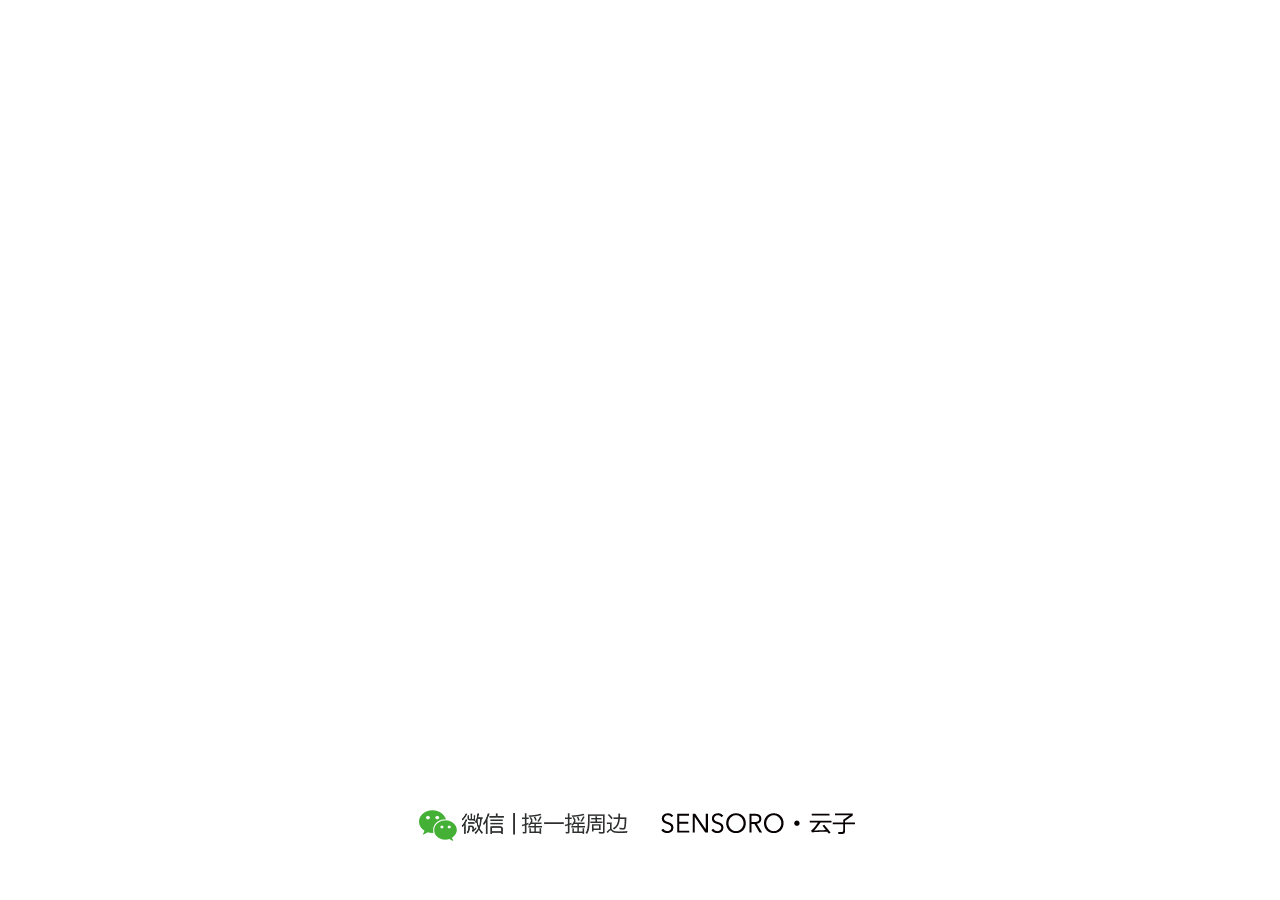
==== mobile/demo1/index.html @ e7ae375c "添加文件" ====
<!DOCTYPE html>
<html>
<head lang="en">
  <meta charset="UTF-8">
  <meta name="viewport" content="width=640, user-scalable=no"/>
  <title></title>
  <link rel="stylesheet" href="./css/index.css"/>
  <script src="./js/index.js"></script>
</head>
<body>
<script>
  document.body.style.height = view().h + 'px';
</script>
<!-- 欢迎页面 -->
<section class="page pageSHow" id="welcome">
  <div class="tree">
    <img src="./img/tree.jpg" alt=""/>
    <div class="welcome2">
      <img src="img/title.png" alt=""/>
      <span class="shake"></span>
    </div>
    <img src="./img/title2.png" class="tree3" alt=""/>
    <span class="cloud"></span>
    <span class="cloud"></span>
    <span class="cloud"></span>
  </div>
  <h1 id="logo">
    <img src="./img/logo.png" alt=""/>
  </h1>
</section>
<section class="page">上传成功</section>
<section class="page">新闻页面</section>
<section class="page">跳转页面</section>
<section class="page">表单页面</section>
<section class="page pageSHow">首页</section>
</body>
</html>
---- mobile/demo1/css/index.css ----
@charset "utf-8";

*{
  margin: 0;
  padding: 0;
}
body{
  margin: 0;
  padding: 0;
  font-family: Arial, "微软雅黑";

  position: relative;
}
.page{
  height: 100%;
  width: 100%;
  position: absolute;
  left: 0;
  top: 0;
  overflow: hidden;
  background-color: #fff;
  font-size: 26px;
}
.pageShow{
  display: block;
}
.page:nth-of-type(1){z-index: 10;}
.page:nth-of-type(2){z-index: 9;}
.page:nth-of-type(3){z-index: 8;}
.page:nth-of-type(4){z-index: 7;}
.page:nth-of-type(5){z-index: 6;}

/* 欢迎页 */
.tree{
  position: absolute;
  top: 10%;
  left: 0;
  width: 100%;

  -webkit-transform: translateY(100px);
  transform: translateY(100px);
  opacity: 0;

  -webkit-animation: 1s tree;
  animation: 1s tree;

  -webkit-animation-fill-mode: forwards;
  animation-fill-mode: forwards;

}

@-webkit-keyframes tree {
  100% {
    -webkit-transform: translateY(0);
    opacity: 1;
  }
}
@keyframes tree {
  100%{
    transform: translateY(0);
    opacity: 1;
  }
}



#logo{
  width: 100%;
  text-align: center;
  position: absolute;
  bottom: 5%;
}
.welcome2{
  position: relative;
  padding-top: 50px;
}
.shake{
  position: absolute;
  left: 509px;
  top: 12px;
  width: 28px;
  height: 31px;
  background: url("../img/shake.png") no-repeat;
}
.tree3{
  padding-top: 20px;
}
.cloud{
  position: absolute;
  background: url('../img/cloud.png') no-repeat;
  background-size: contain;
}
.cloud:nth-of-type(1){
  left: 432px;
  top: 15px;
  width: 58px;
  height: 44px;
}
.cloud:nth-of-type(2){
  left: 70px;
  top: 77px;
  width: 91px;
  height: 70px;
}
.cloud:nth-of-type(3){
  left: 402px;
  top: 142px;
  width: 54px;
  height: 41px;
}
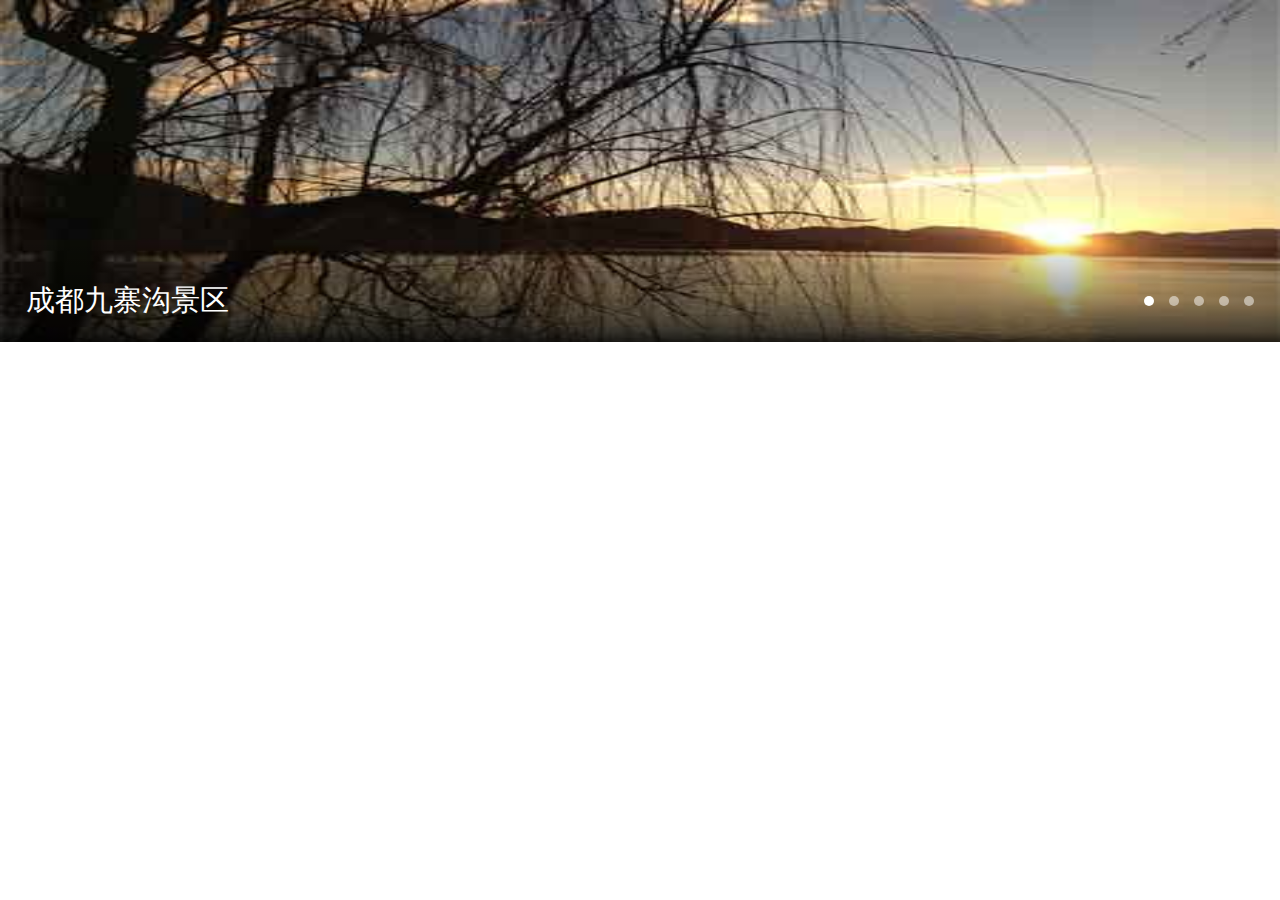
==== commit 01ee8518: "移动端 demo修改" ====
--- a/mobile/demo1/index.html
+++ b/mobile/demo1/index.html
@@ -12,7 +12,7 @@
   document.body.style.height = view().h + 'px';
 </script>
 <!-- 欢迎页面 -->
-<section class="page pageSHow" id="welcome">
+<!--<section class="page pageShow" id="welcome">
   <div class="tree">
     <img src="./img/tree.jpg" alt=""/>
     <div class="welcome2">
@@ -27,11 +27,38 @@
   <h1 id="logo">
     <img src="./img/logo.png" alt=""/>
   </h1>
-</section>
+</section>-->
 <section class="page">上传成功</section>
 <section class="page">新闻页面</section>
 <section class="page">跳转页面</section>
 <section class="page">表单页面</section>
-<section class="page pageSHow">首页</section>
+<section class="page pageShow">
+  <section id="tabPic">
+    <ul id="picList">
+      <li><img src="img/1.jpg" alt=""/></li>
+      <li><img src="img/2.jpg" alt=""/></li>
+      <li><img src="img/3.jpg" alt=""/></li>
+      <li><img src="img/4.jpg" alt=""/></li>
+      <li><img src="img/5.jpg" alt=""/></li>
+    </ul>
+    <section class="picMask">
+      <p>成都九寨沟景区</p>
+      <nav>
+        <a href="javascript:;" class="active"></a>
+        <a href="javascript:;" class=""></a>
+        <a href="javascript:;" class=""></a>
+        <a href="javascript:;" class=""></a>
+        <a href="javascript:;" class=""></a>
+      </nav>
+    </section>
+  </section>
+</section>
+<script>
+  // 轮播图
+  fnTab();
+</script>
 </body>
+<script>
+  fnLoad();
+</script>
 </html>--- a/mobile/demo1/css/index.css
+++ b/mobile/demo1/css/index.css
@@ -10,6 +10,12 @@
   font-family: Arial, "微软雅黑";
 
   position: relative;
+}
+ul{
+  list-style: none;
+}
+img{
+  display: block;
 }
 .page{
   height: 100%;
@@ -20,6 +26,7 @@
   overflow: hidden;
   background-color: #fff;
   font-size: 26px;
+  display: none;
 }
 .pageShow{
   display: block;
@@ -62,18 +69,82 @@
   }
 }
 
-
+@-webkit-keyframes logo{
+  100%{
+    opacity: 1;
+  }
+}
+
+
+#welcome{
+  transition: 5s;
+}
 
 #logo{
   width: 100%;
   text-align: center;
   position: absolute;
   bottom: 5%;
+
+  opacity: 0;
+  -webkit-animation: logo .5s 1s;
+  -webkit-animation-fill-mode: forwards;
 }
 .welcome2{
   position: relative;
   padding-top: 50px;
-}
+
+  opacity: 0;
+  transform: translateY(50px);
+
+  animation: 1s .3s tree;
+  animation-fill-mode: forwards;
+}
+
+@-webkit-keyframes shake{
+  0%{
+    -webkit-transform: rotate(-50deg);
+  }
+  10%{
+    -webkit-transform: rotate(45deg);
+  }
+  20%{
+    -webkit-transform: rotate(-40deg);
+  }
+  30%
+  {
+    -webkit-transform:rotate(35deg);
+  }
+  40%
+  {
+    -webkit-transform:rotate(-30deg);
+  }
+  50%
+  {
+    -webkit-transform:rotate(25deg);
+  }
+  60%
+  {
+    -webkit-transform:rotate(-20deg);
+  }
+  70%
+  {
+    -webkit-transform:rotate(15deg);
+  }
+  80%
+  {
+    -webkit-transform:rotate(-10deg);
+  }
+  90%
+  {
+    -webkit-transform:rotate(5deg);
+  }
+  100%
+  {
+    -webkit-transform:rotate(0deg);
+  }
+}
+
 .shake{
   position: absolute;
   left: 509px;
@@ -81,10 +152,29 @@
   width: 28px;
   height: 31px;
   background: url("../img/shake.png") no-repeat;
+
+  -webkit-transform-origin: left bottom;
+  -webkit-animation: shake .3s 2s;
 }
 .tree3{
   padding-top: 20px;
-}
+
+  opacity: 0;
+  transform: translateY(50px);
+  animation: 1s .6s tree;
+  animation-fill-mode: forwards;
+}
+
+@-webkit-keyframes cloud{
+  0%{
+    -webkit-transform: translateX(0px);
+  }
+  100%{
+    -webkit-transform: translateX(-50px);
+  }
+}
+
+
 .cloud{
   position: absolute;
   background: url('../img/cloud.png') no-repeat;
@@ -95,16 +185,102 @@
   top: 15px;
   width: 58px;
   height: 44px;
+
+  -webkit-animation: cloud 3s 2s infinite alternate linear ;
 }
 .cloud:nth-of-type(2){
   left: 70px;
   top: 77px;
   width: 91px;
   height: 70px;
+
+  -webkit-animation: cloud 3s 2.5s infinite alternate linear;
+
 }
 .cloud:nth-of-type(3){
   left: 402px;
   top: 142px;
   width: 54px;
   height: 41px;
-}+
+  -webkit-animation: cloud 3s 2.8s infinite alternate linear;
+}
+
+/* 首页 */
+#tabPic{
+  overflow: hidden;
+  position: relative;
+}
+#picList{
+  overflow: hidden;
+  width: 500%;
+}
+#picList li{
+  float: left;
+  width: 20%;
+}
+#picList li img{
+  width: 100%;
+  height: 342px;
+}
+.picMask{
+  height: 102px;
+  width: 100%;
+  position: absolute;
+  left: 0;
+  bottom: 0;
+  background: -webkit-linear-gradient(bottom, rgba(0,0,0,.8) 0, rgba(0,0,0,.6) 10%, rgba(0,0,0,0));
+}
+.picMask p{
+  font-size: 29px;
+  line-height: 120px;
+  text-indent: 26px;
+  color: #fff;
+}
+.picMask nav{
+  height: 10px;
+  right: 26px;
+  top: 56px;
+  position: absolute;
+}
+.picMask nav a{
+  float: left;
+  width: 10px;
+  height: 10px;
+  border-radius: 5px; /* 一些手机浏览器 对百分比不支持*/
+
+  background: #fff;
+  opacity: .5;
+  margin-left: 15px;
+}
+.picMask nav a.active{
+  opacity: 1;
+}
+
+
+
+
+
+
+
+
+
+
+
+
+
+
+
+
+
+
+
+
+
+
+
+
+
+
+
+
